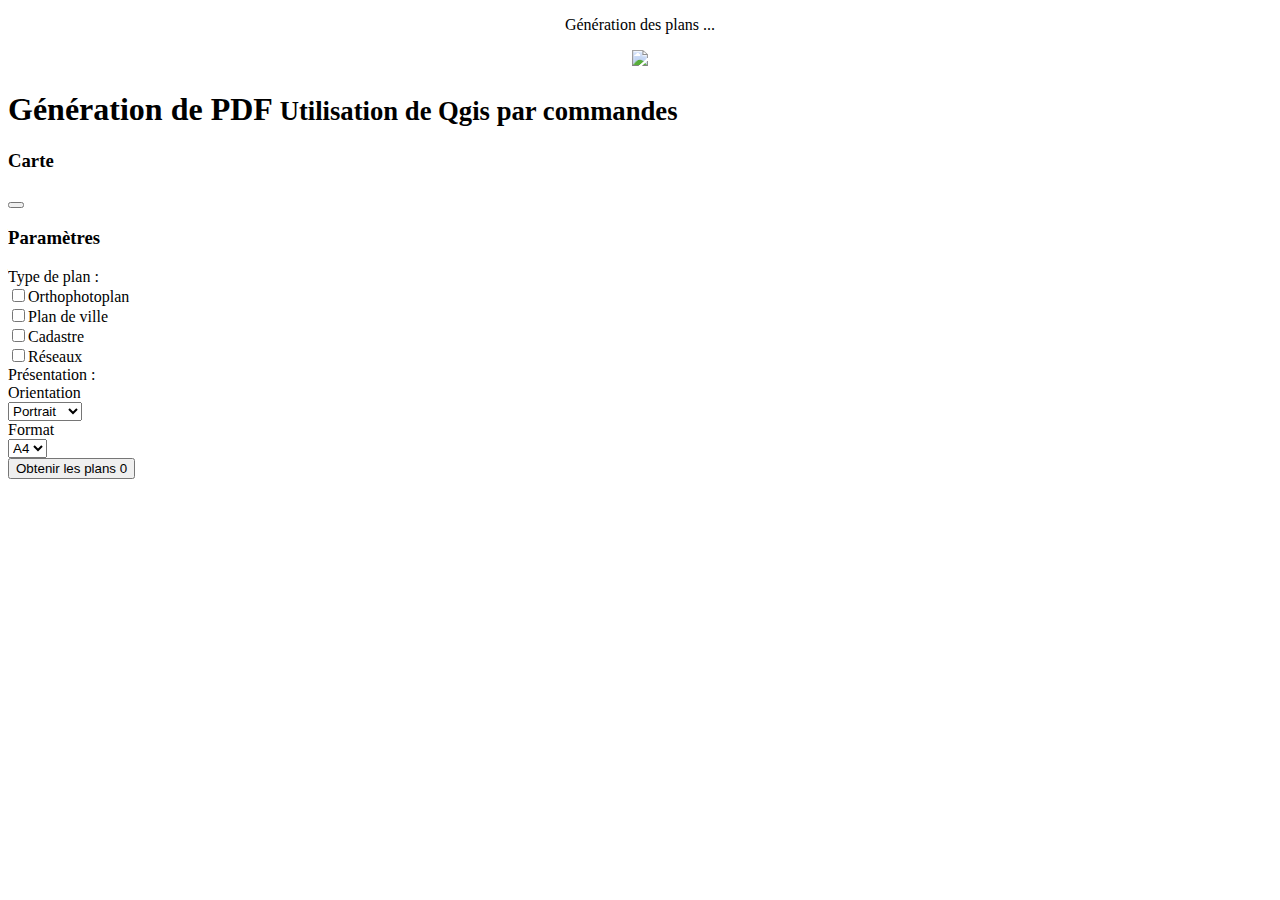
==== source/QGisEnCoulisse/webServer/index.html @ 686e472a "QGisEnCoulisse" ====
<!DOCTYPE html>
<html lang="en">
  <head>
    <meta charset="utf-8">
    <meta http-equiv="X-UA-Compatible" content="IE=edge">
    <meta name="viewport" content="width=device-width, initial-scale=1">
    <!-- The above 3 meta tags *must* come first in the head; any other head content must come *after* these tags -->
    <title>Bootstrap 101 Template</title>

    <!-- Bootstrap -->
    <link href="bootstrap-3.3.7/css/bootstrap.min.css" rel="stylesheet">
    <!--OpenLayers-->
    <link rel="stylesheet" href="OL3/css/ol.css" type="text/css">
	<script src="OL3/build/ol.js"></script>
    
    <link rel="stylesheet" href="css/main.css" type="text/css">
  </head>
  <body>
    <div class="container">
        <div id="myModal" class="modal fade">
          <div class="modal-dialog" role="document">
            <div class="modal-content">
              <div class="modal-body" style="text-align:center">
                <p>Génération des plans ...</p>
                <img src="images/loading.gif" id="loading-indicator" style="width:120px"/>
              </div>
              
            </div><!-- /.modal-content -->
          </div><!-- /.modal-dialog -->
        </div><!-- /.modal -->
        <div class="page-header">
            <h1>Génération de PDF <small>Utilisation de Qgis par commandes</small></h1>
        </div>
        <div class="row">
            
            <div id="map_container" class="col-sm-9">
                <div id="panel_map" class="panel panel-default">
                    <div class="panel-heading">
                        <h3 class="panel-title pull-left">Carte</h3>
                        <button class="btn btn-default pull-right" onclick="eraseDraw();"><i class="glyphicon glyphicon-trash"></i></button>
                        <div class="clearfix"></div>
                    </div>
                    <div class="panel-body map_cont">
                        <div id="map">
                        </div>
                    </div>
                </div>
            </div>
            <div id="conainer_container" class="col-sm-3">
                <div id="panel_map" class="panel panel-default">
                    <div class="panel-heading">
                        <h3 class="panel-title">Paramètres</h3>
                    </div>
                    <div class="panel-body">
                        <form class="form" role="form" >
                            <div class="form-group-vertical col-sm-12 col-xs-6" >
                                Type de plan :
                                <div class="form-group">
                                    <div class="checkbox">
                                      <label><input type="checkbox" name="layers_list">Orthophotoplan</label>
                                    </div>
                                    <div class="checkbox">
                                      <label><input type="checkbox" name="layers_list">Plan de ville</label>
                                    </div>
                                    <div class="checkbox">
                                      <label><input type="checkbox" name="layers_list">Cadastre</label>
                                    </div>
                                    <div class="checkbox">
                                      <label><input type="checkbox" name="layers_list">Réseaux</label>
                                    </div>
                                </div>
                            </div>
                            <div class="form-group-vertical col-sm-12 col-xs-6">
                                Présentation :
                                <div class="form-group">
                                    <label class="col-lg-12 control-label" >Orientation</label>
                                    <div class="col-lg-12 selectContainer">
                                        <select class="form-control" id="comboOrientation" name="orientation">
                                            <option value="portrait">Portrait</option>
                                            <option value="paysage">Paysage</option>
                                        </select>
                                    </div>
                                    <label class="col-lg-12 control-label">Format</label>
                                    <div class="col-lg-12 selectContainer">
                                        <select class="form-control" id="comboFormat" name="format">
                                            <option value="90">A4</option>
                                            <option value="120">A3</option>
                                            <option value="300">A2</option>
                                        </select>
                                    </div>
                                </div>
                            </div>
                            <div class="">
                            </div>
                                <button class="btn btn-primary pull-right" type="button" onclick="getMaps();">
                                  Obtenir les plans <span id="badge" class="badge">0</span>
                                </button>
                        </form>
                    </div>
                </div>
                
                
            </div>
        </div>
    </div>
    <!-- jQuery (necessary for Bootstrap's JavaScript plugins) -->
    <script src="https://ajax.googleapis.com/ajax/libs/jquery/1.12.4/jquery.min.js"></script>
    <!-- Include all compiled plugins (below), or include individual files as needed -->
    <script src="bootstrap-3.3.7/js/bootstrap.min.js"></script>
    <script src="js/map.js"></script>
  </body>
</html>
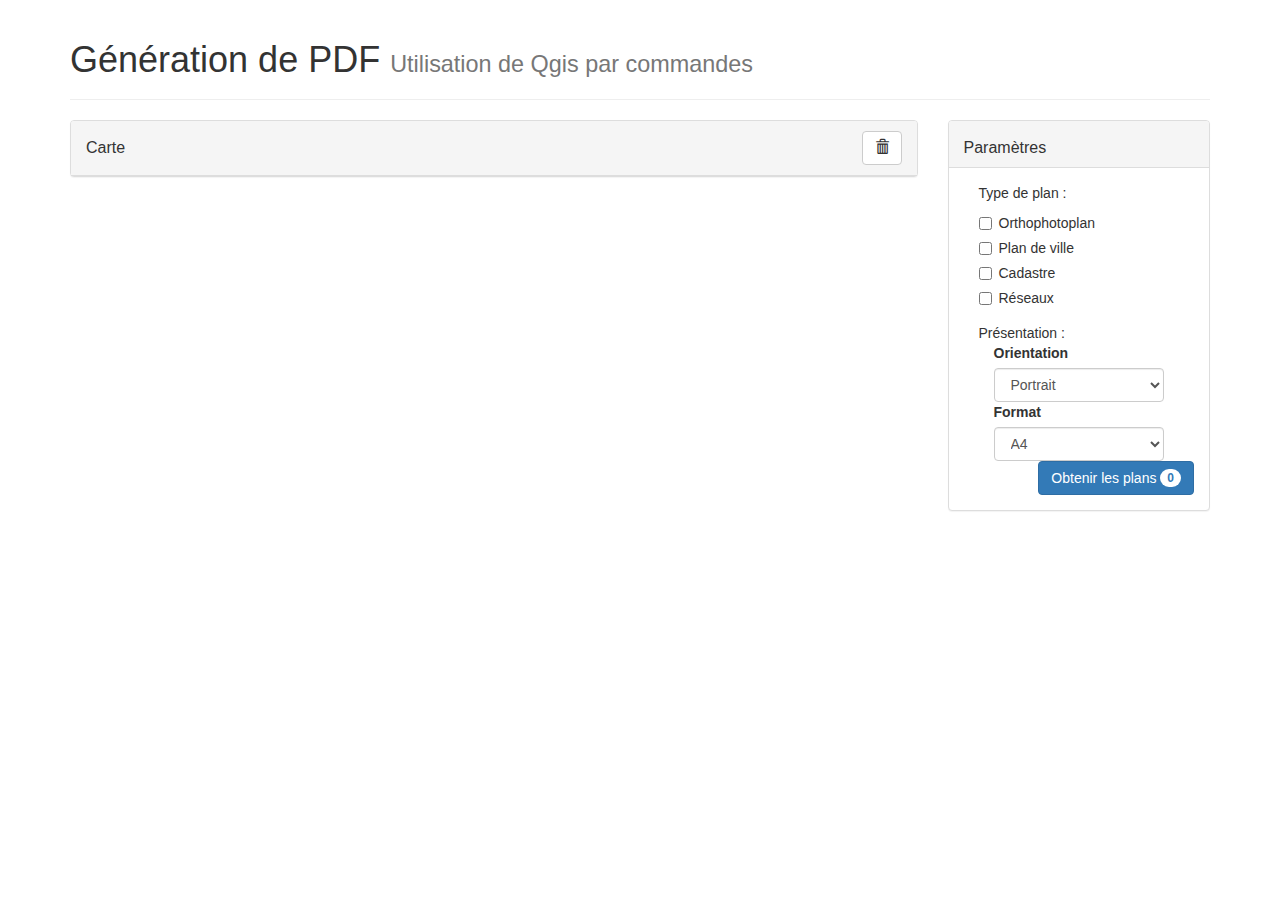
==== commit f575c659: "QGisEnCoulisse" ====
--- a/source/QGisEnCoulisse/webServer/index.html
+++ b/source/QGisEnCoulisse/webServer/index.html
@@ -5,14 +5,14 @@
     <meta http-equiv="X-UA-Compatible" content="IE=edge">
     <meta name="viewport" content="width=device-width, initial-scale=1">
     <!-- The above 3 meta tags *must* come first in the head; any other head content must come *after* these tags -->
-    <title>Bootstrap 101 Template</title>
+    <title>QGisEnCoulisse</title>
 
     <!-- Bootstrap -->
     <link href="bootstrap-3.3.7/css/bootstrap.min.css" rel="stylesheet">
     <!--OpenLayers-->
     <link rel="stylesheet" href="OL3/css/ol.css" type="text/css">
 	<script src="OL3/build/ol.js"></script>
-    
+
     <link rel="stylesheet" href="css/main.css" type="text/css">
   </head>
   <body>
@@ -24,7 +24,7 @@
                 <p>Génération des plans ...</p>
                 <img src="images/loading.gif" id="loading-indicator" style="width:120px"/>
               </div>
-              
+
             </div><!-- /.modal-content -->
           </div><!-- /.modal-dialog -->
         </div><!-- /.modal -->
@@ -32,7 +32,7 @@
             <h1>Génération de PDF <small>Utilisation de Qgis par commandes</small></h1>
         </div>
         <div class="row">
-            
+
             <div id="map_container" class="col-sm-9">
                 <div id="panel_map" class="panel panel-default">
                     <div class="panel-heading">
@@ -98,8 +98,8 @@
                         </form>
                     </div>
                 </div>
-                
-                
+
+
             </div>
         </div>
     </div>
@@ -109,4 +109,4 @@
     <script src="bootstrap-3.3.7/js/bootstrap.min.js"></script>
     <script src="js/map.js"></script>
   </body>
-</html>+</html>
--- a/source/QGisEnCoulisse/webServer/OL3/css/ol.css
+++ b/source/QGisEnCoulisse/webServer/OL3/css/ol.css
@@ -0,0 +1 @@
+.ol-mouse-position{top:8px;right:8px;position:absolute}.ol-scale-line{background:#95b9e6;background:rgba(0,60,136,.3);border-radius:4px;bottom:8px;left:8px;padding:2px;position:absolute}.ol-scale-line-inner{border:1px solid #eee;border-top:none;color:#eee;font-size:10px;text-align:center;margin:1px;padding:0 2px}.ol-unsupported{display:none}.ol-viewport .ol-unselectable{-webkit-touch-callout:none;-webkit-user-select:none;-khtml-user-select:none;-moz-user-select:none;-ms-user-select:none;user-select:none;-webkit-tap-highlight-color:transparent}.ol-control{position:absolute;background-color:#eee;background-color:rgba(255,255,255,.4);border-radius:4px;padding:2px}.ol-control:hover{background-color:rgba(255,255,255,.6)}.ol-zoom{top:.5em;left:.5em}.ol-rotate{top:.5em;right:.5em;transition:opacity .25s linear,visibility 0s linear}.ol-rotate.ol-hidden{opacity:0;visibility:hidden;transition:opacity .25s linear,visibility 0s linear .25s}.ol-zoom-extent{top:4.643em;left:.5em}.ol-full-screen{right:.5em;top:.5em}@media print{.ol-control{display:none}}.ol-control button{display:block;margin:1px;padding:0;color:#fff;font-size:1.14em;font-weight:700;text-decoration:none;text-align:center;height:1.375em;width:1.375em;line-height:.4em;background-color:#7b98bc;background-color:rgba(0,60,136,.5);border:none;border-radius:2px}.ol-control button::-moz-focus-inner{border:none;padding:0}.ol-zoom-extent button{line-height:1.4em}.ol-compass{display:block;font-weight:400;font-size:1.2em}.ol-touch .ol-control button{font-size:1.5em}.ol-touch .ol-zoom-extent{top:5.5em}.ol-control button:focus,.ol-control button:hover{text-decoration:none;background-color:#4c6079;background-color:rgba(0,60,136,.7)}.ol-zoom .ol-zoom-in{border-radius:2px 2px 0 0}.ol-zoom .ol-zoom-out{border-radius:0 0 2px 2px}.ol-attribution{text-align:right;bottom:.5em;right:.5em;max-width:calc(100% - 1.3em)}.ol-attribution ul{margin:0;padding:0 .5em;font-size:.7rem;line-height:1.375em;color:#000;text-shadow:0 0 2px #fff}.ol-attribution li{display:inline;list-style:none;line-height:inherit}.ol-attribution li:not(:last-child):after{content:" "}.ol-attribution img{max-height:2em;max-width:inherit}.ol-attribution button,.ol-attribution ul{display:inline-block}.ol-attribution.ol-collapsed ul{display:none}.ol-attribution.ol-logo-only ul{display:block}.ol-attribution:not(.ol-collapsed){background:rgba(255,255,255,.8)}.ol-attribution.ol-uncollapsible{bottom:0;right:0;border-radius:4px 0 0;height:1.1em;line-height:1em}.ol-attribution.ol-logo-only{background:0 0;bottom:.4em;height:1.1em;line-height:1em}.ol-attribution.ol-uncollapsible img{margin-top:-.2em;max-height:1.6em}.ol-attribution.ol-logo-only button,.ol-attribution.ol-uncollapsible button{display:none}.ol-zoomslider{position:absolute;top:4.5em;left:.5em;background:#eee;background:rgba(255,255,255,.4);width:24px;height:200px}.ol-zoomslider-thumb{position:absolute;background:#7b98bc;background:rgba(0,60,136,.5);border-radius:2px;cursor:pointer;height:10px;width:22px;margin:3px}.ol-touch .ol-zoomslider{top:5.5em;width:2.052em}.ol-touch .ol-zoomslider-thumb{width:1.8em}.ol-overviewmap{position:absolute;left:.5em;bottom:.5em}.ol-overviewmap.ol-uncollapsible{bottom:0;left:0;border-radius:0 4px 0 0}.ol-overviewmap .ol-overviewmap-map,.ol-overviewmap button{display:inline-block}.ol-overviewmap .ol-overviewmap-map{border:1px solid #7b98bc;height:150px;margin:2px;width:150px}.ol-overviewmap:not(.ol-collapsed) button{bottom:1px;left:2px;position:absolute}.ol-overviewmap.ol-collapsed .ol-overviewmap-map,.ol-overviewmap.ol-uncollapsible button{display:none}.ol-overviewmap:not(.ol-collapsed){background:rgba(255,255,255,.8)}.ol-overviewmap-box{border:2px dotted rgba(0,60,136,.7)}--- a/source/QGisEnCoulisse/webServer/css/main.css
+++ b/source/QGisEnCoulisse/webServer/css/main.css
@@ -0,0 +1,11 @@
+.map_cont{
+    padding: 0px;
+}
+.panel-heading h3 {
+    white-space: nowrap;
+    overflow: hidden;
+    text-overflow: ellipsis;
+    line-height: normal;
+    width: 75%;
+    padding-top: 8px;
+}